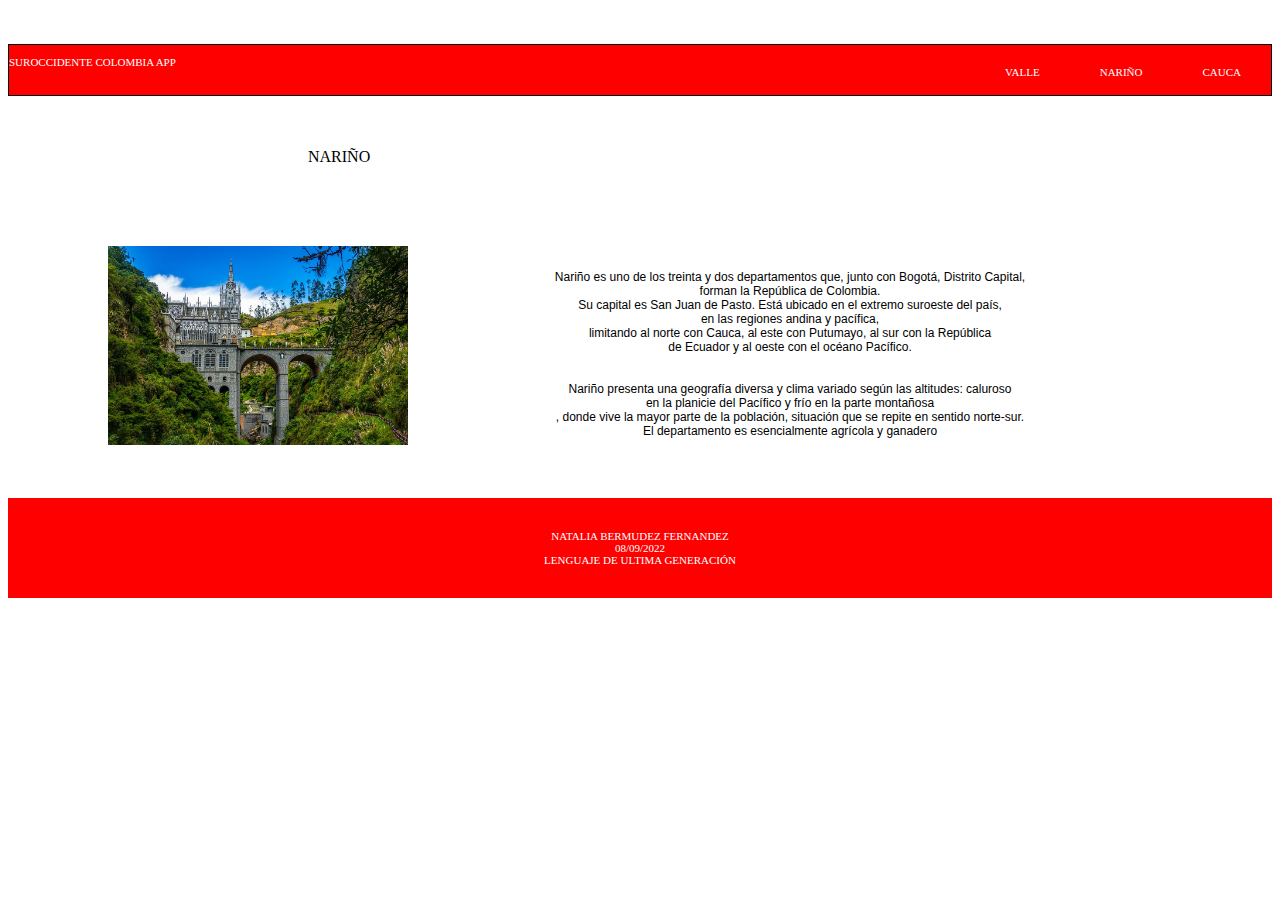
==== narinio.html @ d2366cd7 "añadiendo Departamento de Nariño" ====
<!DOCTYPE html>
<html lang="en">

<head>
    <meta charset="UTF-8">
    <meta http-equiv="X-UA-Compatible" content="IE=edge">
    <meta name="viewport" content="width=device-width, initial-scale=1.0">
    <link rel="stylesheet" href="css/css.css">
    <title>Parcial 1</title>
</head>

<body>
    <br><br>
    <header>

        <nav>
            <div aling="left">
                <p>SUROCCIDENTE COLOMBIA APP</p>

            </div>
            <div aling="right" class="navbar">
                <a href="">CAUCA</a>
                <a href="">NARIÑO</a>
                <a href="">VALLE</a>


            </div>

        </nav>
    </header>

    <!--CONTENIDO-->
    <section>
        <div class="container2">

            <img src="Nariño/img/NARIÑO.jpg">
            <br><br>

            <p> NARIÑO </p>
            <article id="texto2">

                <br><br>
                Nariño es uno de los treinta y dos departamentos que, junto con Bogotá, Distrito Capital,
                <br>
                forman la República de Colombia.
                <br>
                Su capital es San Juan de Pasto. Está ubicado en el extremo suroeste del país,
                <br>
                en las regiones andina y pacífica,
                <br>
                limitando al norte con Cauca, al este con Putumayo, al sur con la República
                <br>de Ecuador y al oeste con el océano Pacífico.
                <br><br><br>
                Nariño presenta una geografía diversa y clima variado según las altitudes: caluroso<br>
                en la planicie del Pacífico y frío en la parte montañosa<br>, donde vive la mayor parte de la población, situación que se repite en sentido norte-sur.
                <br>El departamento es esencialmente agrícola y ganadero
        </div>
    </section>
    <footer>
        <div>
            <p id="inf"> NATALIA BERMUDEZ FERNANDEZ <br> 08/09/2022 <br> LENGUAJE DE ULTIMA GENERACIÓN</p>

            </p>

        </div>
    </footer>
</body>

</html>
---- css/css.css ----
header {
    display: block;
    height: 50px;
    font-size: 11px;
    background-color: red;
    color: white;
    border: 1px solid black;

}

a {
    text-decoration: none;
    float: right;
    padding: 2px 30px;
    margin-top: -15px;
    color: white;
    align-items: center;
}
li{
     text-decoration: none;
        float:left;
        padding: 2px 30px;
        color: white;
        align-items: center;
    


}
footer {
    display: flex;
    justify-content: space-around;
    align-items: center;
    height: 100px;
    font-size: 11px;
    background-color: red;
    color: white;
    margin-top: -200px;
}
#inf {
    text-align: center;
}

#texto {
    padding: 160px 210px;
    text-align: center;
    font-size: 12px;
    font-family: Arial, Helvetica, sans-serif;
    position: relative;
    top: -100px;
    left: 100px;
}

.container1 img {
    float: left;
    width: 500px;
    position: relative;
    top: 70px;
    left: 20px;
}
#texto2 {
    padding: 160px 210px;
    text-align: center;
    font-size: 12px;
    font-family: Arial, Helvetica, sans-serif;
    position: relative;
    top: -100px;
    left: 150px;
    text-align: center;
}

.container2 img {
    float: left;
    width: 300px;
    position: relative;
    top: 150px;
    left: 100px;
    margin-bottom: 20px;
}
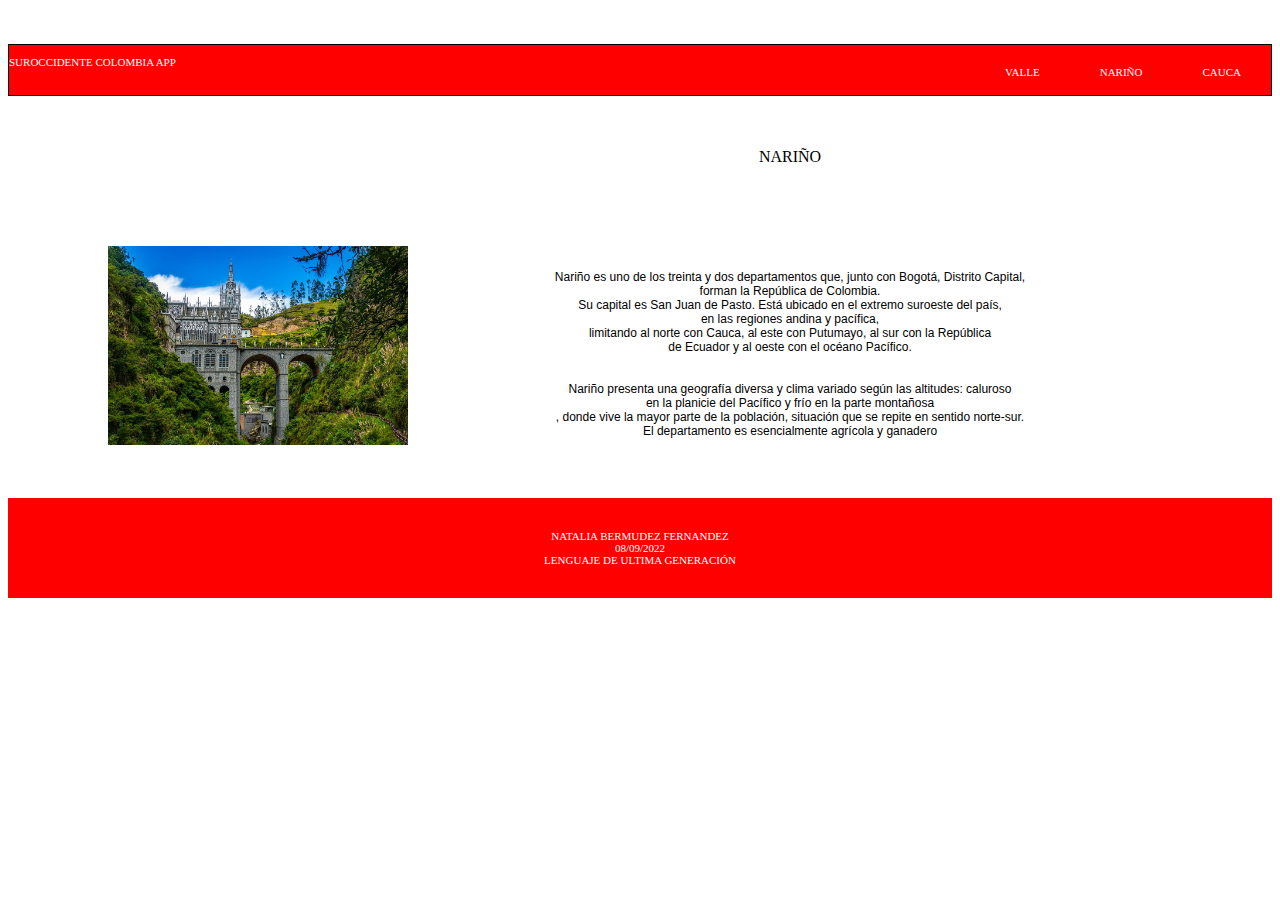
==== commit b9ef7fcd: "añadiendo Departamento de NValle" ====
--- a/narinio.html
+++ b/narinio.html
@@ -20,8 +20,8 @@
             </div>
             <div aling="right" class="navbar">
                 <a href="">CAUCA</a>
-                <a href="">NARIÑO</a>
-                <a href="">VALLE</a>
+                <a href="narinio.html">NARIÑO</a>
+                <a href="valle.html">VALLE</a>
 
 
             </div>
@@ -36,7 +36,7 @@
             <img src="Nariño/img/NARIÑO.jpg">
             <br><br>
 
-            <p> NARIÑO </p>
+           <center><p> NARIÑO </p></center>
             <article id="texto2">
 
                 <br><br>
